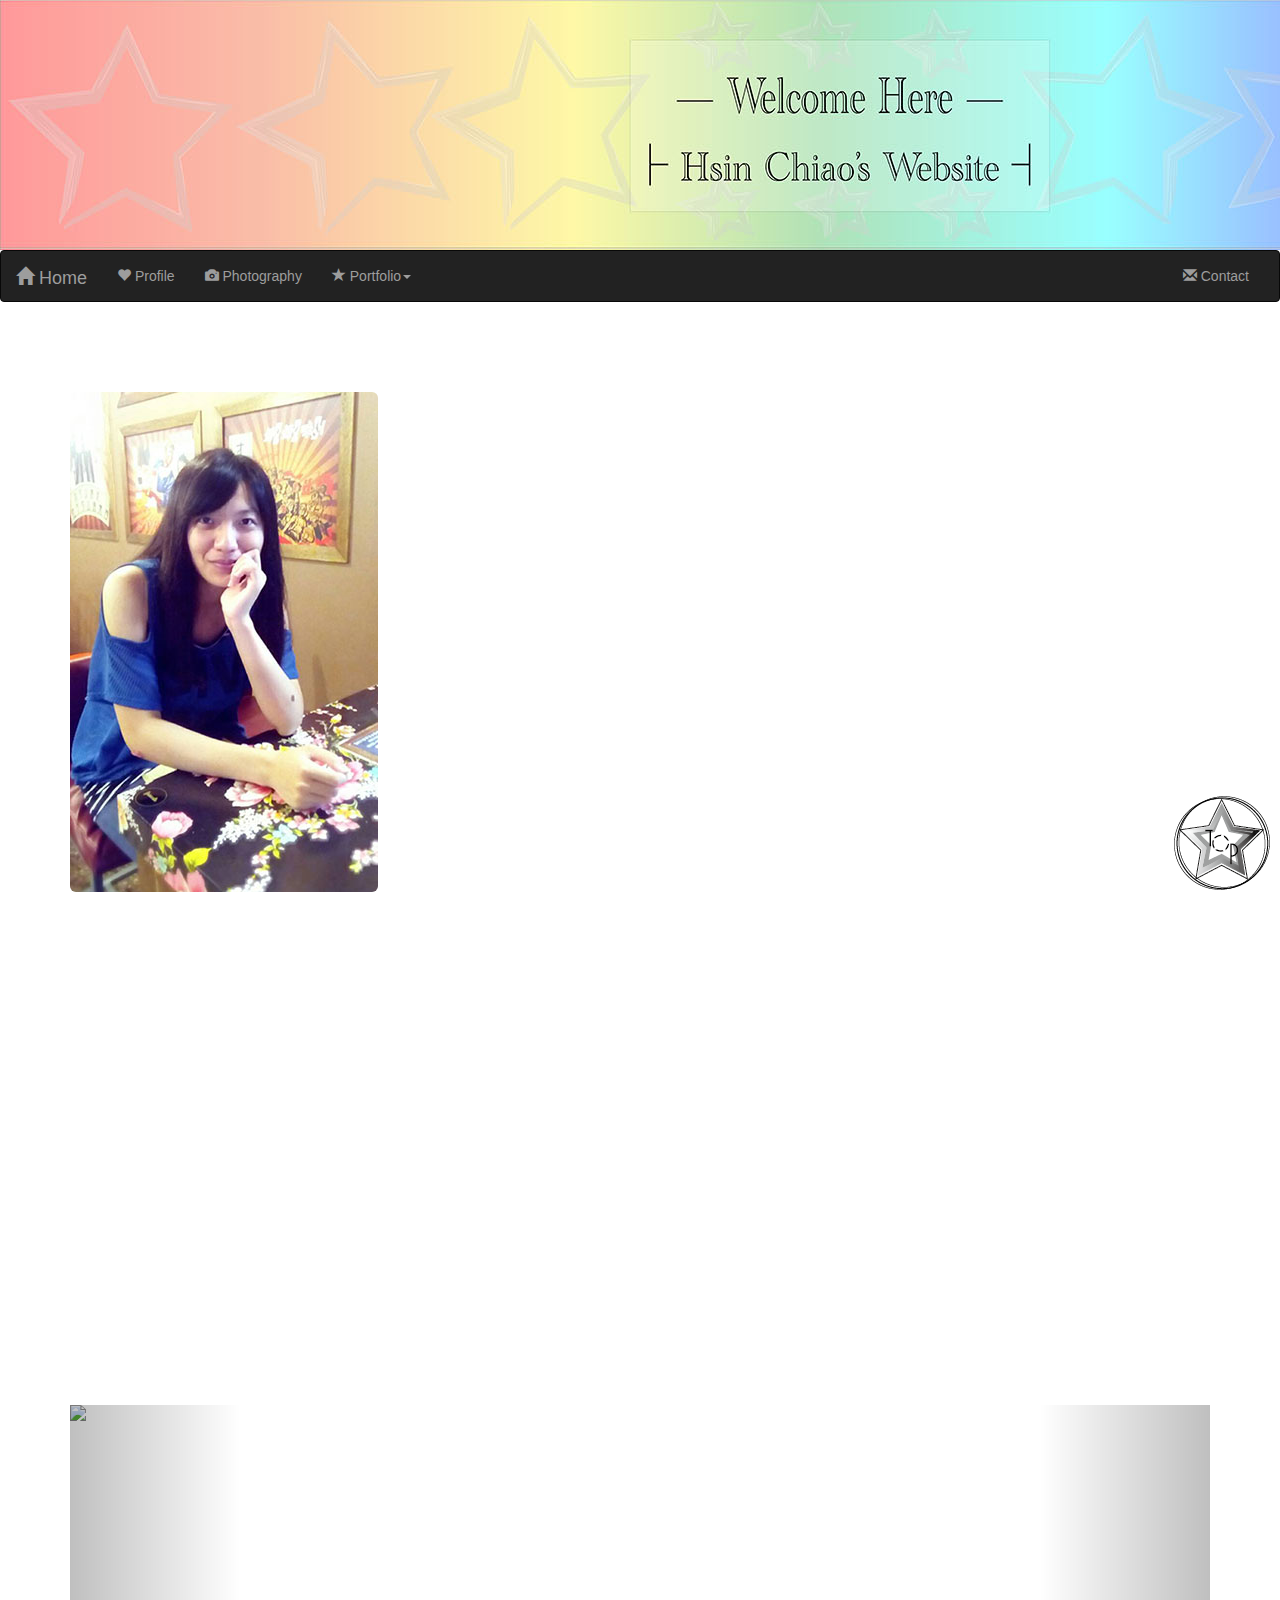
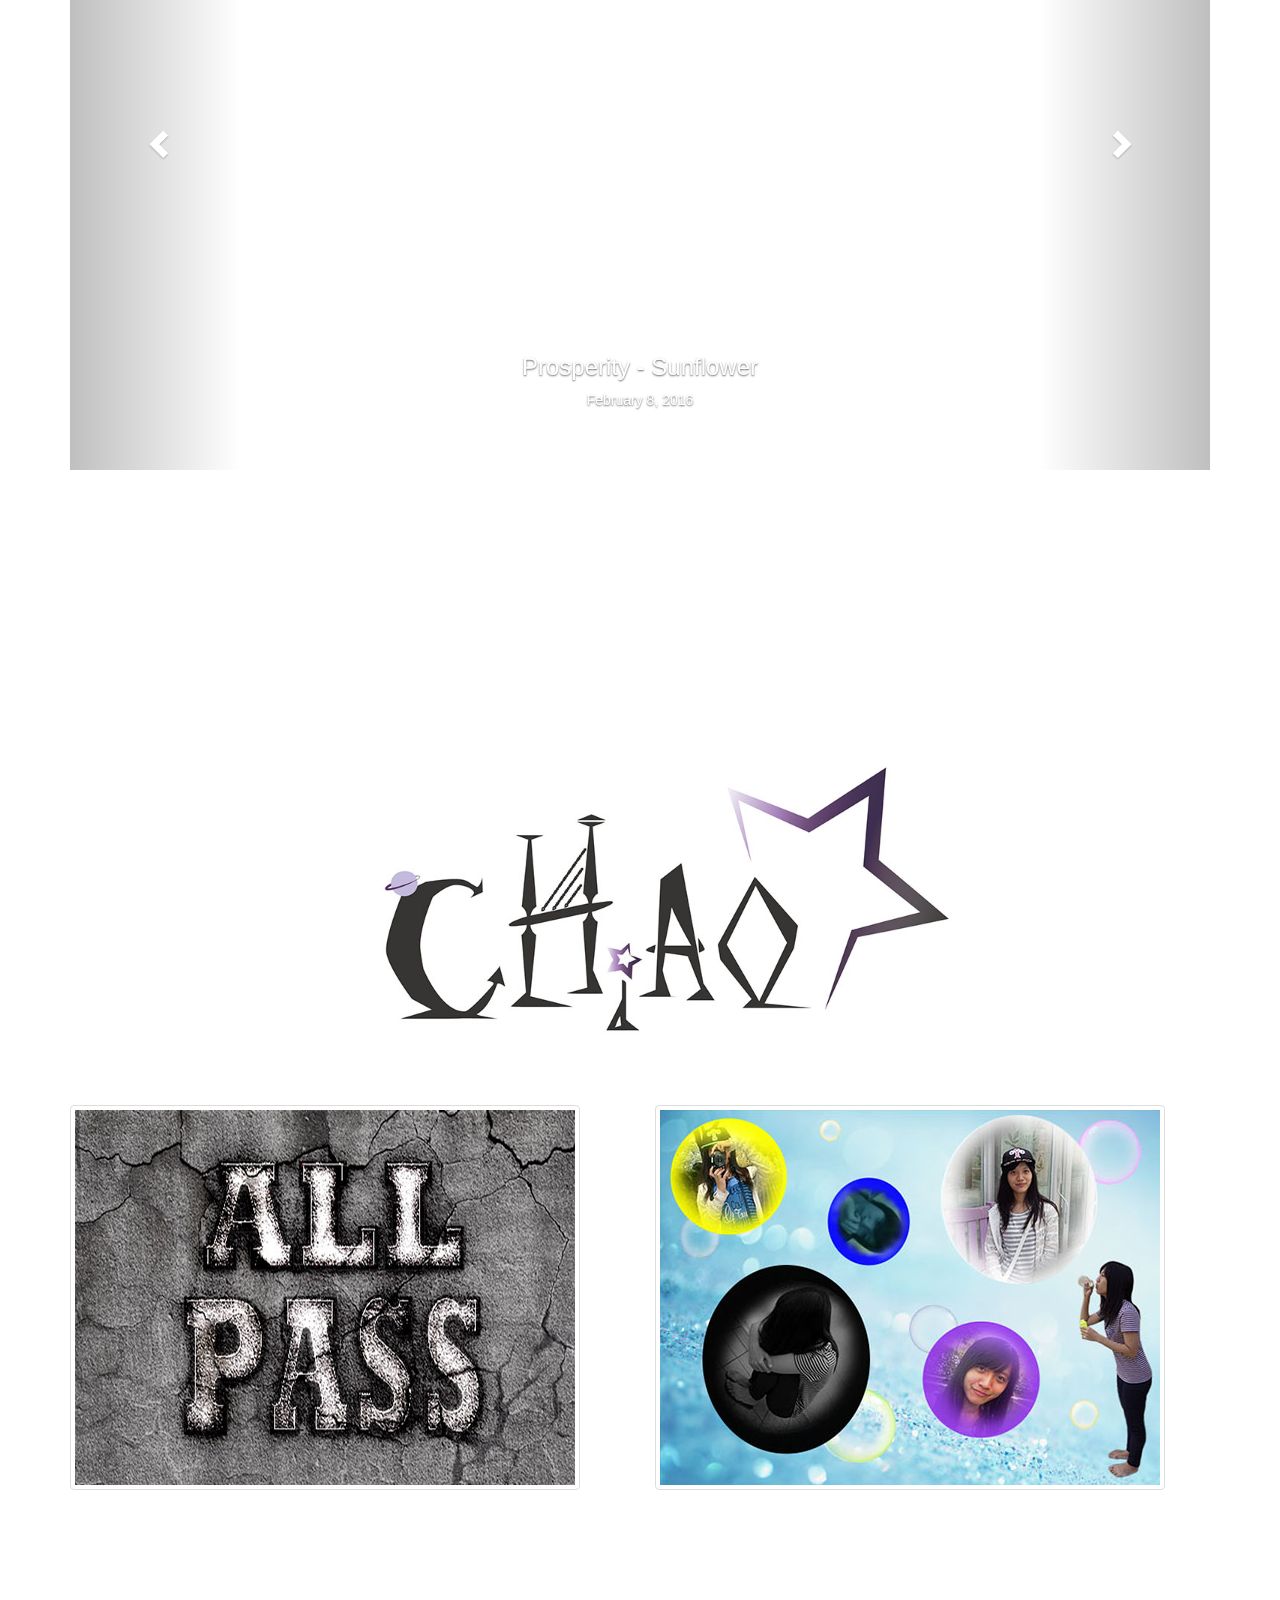
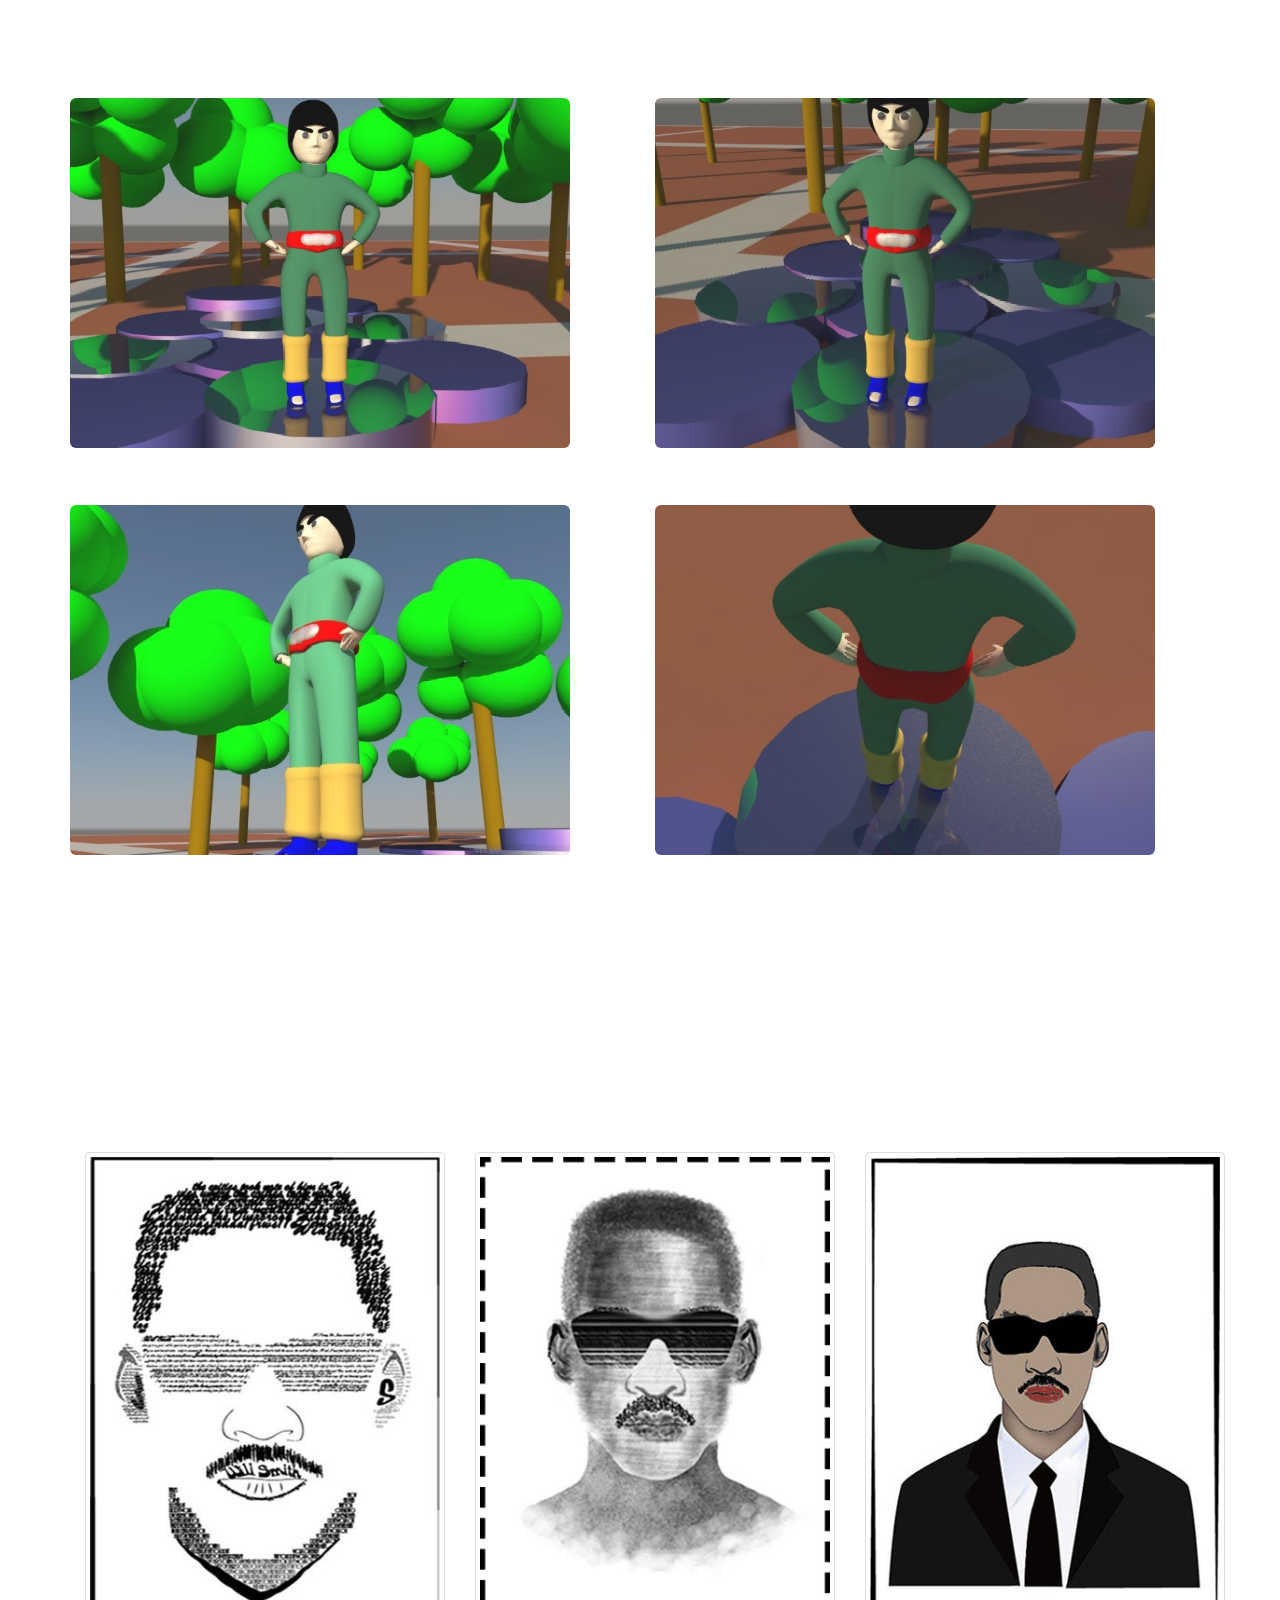
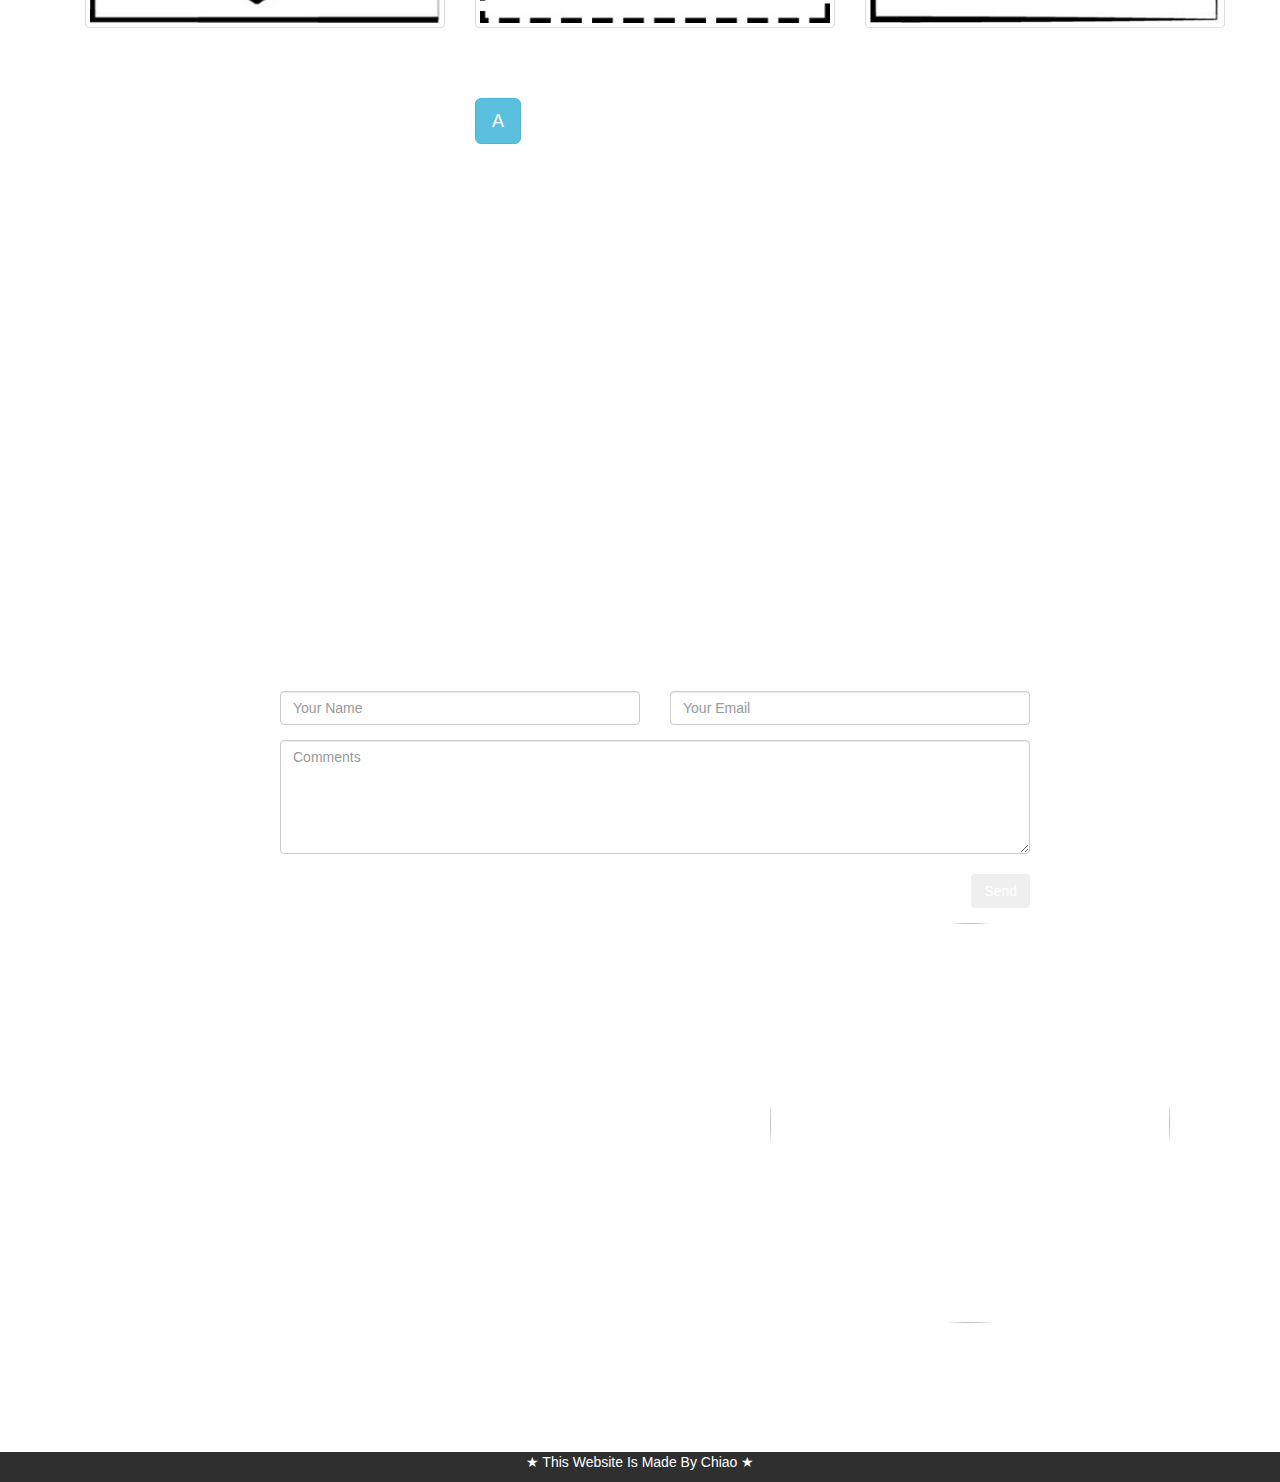
==== my_website/index.html @ cbe654c6 "version1" ====
<!DOCTYPE html>
<html>
<head>
  <meta charset="utf-8">
  <meta name="viewport" content="width=device-width, initial-scale=1">
  <link href="images/logo.ico" rel="short icon">
  
  <link rel="stylesheet" href="http://maxcdn.bootstrapcdn.com/bootstrap/3.3.6/css/bootstrap.min.css">
  <script src="https://ajax.googleapis.com/ajax/libs/jquery/1.12.2/jquery.min.js"></script>
  <script src="http://maxcdn.bootstrapcdn.com/bootstrap/3.3.6/js/bootstrap.min.js"></script>
  <script type="text/javascript" src="js/jquery.parallax-1.1.3.js"></script>
  <title>★Hsin Chiao's Website★</title>

  <style type="text/css">
    .container{
      min-height: 950px;
      padding-top:90px;
      color: #fff;
    }

    .navbar{
      margin-bottom: 0;
    }

    .affix{
      width: 100%;
      top:0;
      z-index: 9999;
    }

    #section1 {
      background: url('images/bg1.jpg') no-repeat fixed;
      background-size: 100%;
    }
    #section2 { 
	  background:  url('images/bg2.jpg') no-repeat fixed;
      background-size: 100%;
	}
    #section3 {
      background: url('images/bg7.jpg') no-repeat fixed;
      background-size: 100%;
    }
    #section4_1 {
	  background: url('images/bg4.jpg') no-repeat fixed;
      background-size: 100%;
	}
    #section4_2 {
	background: url('images/bg5.jpg') no-repeat fixed;
    background-size: 100%;
	}
	#section4_3 {
	background: url('images/bg3.jpg') no-repeat fixed;
    background-size: 100%;
	}
   
    
    .top{
      position: fixed;
      bottom: 10px;
      right: 10px;
    }
	
	.carousel-inner img {
    width: 100%; /* Set width to 100% */
    margin: auto;
    }

    .carousel-caption h3 {
    color: #fff !important;
    }

    @media (max-width: 600px) {
    .carousel-caption {
        display: none; /* Hide the carousel text when the screen is less than 600 pixels wide */
                      }
    }
	
    .f { 
    background-color: #2f2f2f;
    color: #ffffff;
    }

  </style>
</head>
<body id="myHome" data-spy="scroll" data-target="#navbar" data-offset="50">

<div class="container-fluid" style=" background:url('images/TOPBG1.jpg'); height:250px;">
    
</div>

<!-- Navigation Bar -->
<nav id="navbar" class="navbar navbar-inverse" data-spy="affix" data-offset-top="200">
  <div class="container-fluid">
    <!-- Navbar Header -->
    <div class="navbar-header">
      <a class="navbar-brand" href="#"><span class="glyphicon glyphicon-home"></span>  Home</a>
      <button class="navbar-toggle" data-toggle="collapse" data-target="#myNavbar">
        <span class="icon-bar"></span>
        <span class="icon-bar"></span>
        <span class="icon-bar"></span>
      </button>
    </div>
    <div class="collapse navbar-collapse" id="myNavbar">
      <!-- Navbar Navigator -->
      <ul class="nav navbar-nav">
        <li><a href="#section1"><span class="glyphicon glyphicon-heart"></span>  Profile</a></li>
        <li><a href="#section2"><span class="glyphicon glyphicon-camera"></span>  Photography</a></li>
        <li class="dropdown">
          <a href="#" class="dropdonw-toggle" data-toggle="dropdown"><span class="glyphicon glyphicon-star"></span> Portfolio<span class="caret"></span></a>
          <ul class="dropdown-menu">
		    <li><a href="#section4_3"><span class="glyphicon glyphicon-asterisk"></span>Design</a></li>
			<li><a href="#section4_1"><span class="glyphicon glyphicon-exclamation-sign"></span>3D</a></li>
            <li><a href="#section4_2"><span class="glyphicon glyphicon-question-sign"></span>Guess</a></li>
            
          </ul>
      </ul>
      <!-- Navbar Navigator Right -->
      <ul class="nav navbar-nav navbar-right">
        <li><a href="#section3"><span class="glyphicon glyphicon-envelope"></span>  Contact</a></li>
      </ul>
    </div>
  </div>
</nav>

<div id="section1" >
  <div class="container bg">
    <div class="row">
      <div class="col-md-4">
        <img class="img-rounded" src="images/Chiao.jpg"  >
      </div>
      <div class="col-md-8">
        <h1>♡ HELLO ♡　</h1>
        <h3>♥ Lin Hsin Chiao</h3>
		<h3>♥ Sagittarius / Archer</h3>
	    <h3>♥ Come from Pingtung</h3>
	    <h3>♥ Study E-learning Design and Management in Chiayi University</h3>
	    <h2>♡ HOBBY ♡</h2>
	    <h3>♥ traveling</h3>  
		<h3>♥ watching movies</h3>
		<h3>♥ listening to musics</h3>
		<h3>♥ Enjoy reading books</h3>
      </div>
    </div>
  </div>
</div>

<div id="section2">
  <div  class="container">
  <h2 class="text-center">I love taking photographs</h2>
    <div id="myCarousel" class="carousel slide" data-ride="carousel">
    <!-- Indicators -->
    <ol class="carousel-indicators">
      <li data-target="#myCarousel" data-slide-to="0" class="active"></li>
      <li data-target="#myCarousel" data-slide-to="1"></li>
      <li data-target="#myCarousel" data-slide-to="2"></li>
	  <li data-target="#myCarousel" data-slide-to="3"></li>
	  <li data-target="#myCarousel" data-slide-to="4"></li>
	  <li data-target="#myCarousel" data-slide-to="5"></li>
	  <li data-target="#myCarousel" data-slide-to="6"></li>
	  <li data-target="#myCarousel" data-slide-to="7"></li>
	  <li data-target="#myCarousel" data-slide-to="8"></li>
	  <li data-target="#myCarousel" data-slide-to="9"></li>
    </ol>

    <!-- Wrapper for slides -->
    <div class="carousel-inner" role="listbox">
      <div class="item active">
        <img src="images/p1.jpg" alt="plant-1" width="1200" height="700">
        <div class="carousel-caption">
          <h3>Prosperity - Sunflower</h3>
          <p>February 8, 2016</p>
        </div>
      </div>

      <div class="item">
        <img src="images/p2.jpg" alt="flower-1" width="1200" height="700">
        <div class="carousel-caption">
          <h3>Pure - Oriental plum</h3>
          <p>March 20, 2016</p>
        </div>
      </div>
    
      <div class="item">
        <img src="images/p3.jpg" alt="flower-2" width="1200" height="700">
        <div class="carousel-caption">
          <h3>Elegant - Taiwan Pleione</h3>
          <p>March 20, 2016</p>
        </div>
      </div>
	  
	  <div class="item">
        <img src="images/p4.jpg" alt="plant-2" width="1200" height="700">
        <div class="carousel-caption">
          <h3>In Love - Peach blossom</h3>
          <p>March 20, 2016</p>
        </div>
      </div>
	  
	     <div class="item">
        <img src="images/p5.jpg" alt="flower-3" width="1200" height="700">
        <div class="carousel-caption">
          <h3>Sparkle Drops</h3>
          <p>March 20, 2016</p>
        </div>
      </div>
	  
      <div class="item">
        <img src="images/p6.jpg" alt="view-1" width="1200" height="700">
        <div class="carousel-caption">
          <h3>Little Life</h3>
          <p>March 20, 2016</p>
        </div>
      </div>
	  
	  <div class="item">
        <img src="images/p7.jpg" alt="view-2" width="1200" height="700">
        <div class="carousel-caption">
          <h3>Sunset</h3>
          <p>December 13, 2015</p>
        </div>
      </div>
	  
	  <div class="item">
        <img src="images/p8.jpg" alt="view-3" width="1200" height="700">
        <div class="carousel-caption">
          <h3>Way Home</h3>
          <p>May 4, 2016</p>
        </div>
      </div>
	  
	  <div class="item">
        <img src="images/p9.jpg" alt="view-4" width="1200" height="700">
        <div class="carousel-caption">
          <h3>Go Home</h3>
          <p>March 30, 2016</p>
        </div>
      </div>
	  
	     <div class="item">
        <img src="images/p10.jpg" alt="view-5" width="1200" height="700">
        <div class="carousel-caption">
          <h3>Melancholy Blue </h3>
          <p>August 16, 2012</p>
        </div>
      </div>
	  
    </div>

    <!-- Left and right controls -->
    <a class="left carousel-control" href="#myCarousel" role="button" data-slide="prev">
      <span class="glyphicon glyphicon-chevron-left" aria-hidden="true"></span>
      <span class="sr-only">Previous</span>
    </a>
    <a class="right carousel-control" href="#myCarousel" role="button" data-slide="next">
      <span class="glyphicon glyphicon-chevron-right" aria-hidden="true"></span>
      <span class="sr-only">Next</span>
    </a>
</div>

  </div>
</div>

<div id="section4_3">
   <div class="container">
	 <div class="row">
	   <div class="col-md-3">
	   </div>
	   <div class="col-md-6">
       <h3>My Logo</h3>
       <img class="img-rounded"" src="images/mylogo.jpg"width="600" height="300">
	   </div>
	    <div class="col-md-3">
	   </div>
     </div>
     <div class="row">
	  <div class="col-md-6">
	    <h3>Blessing</h3>
	    <img class="img-thumbnail" src="images/e2.jpg">
	  </div>
	  <div class="col-md-6">
	    <h3>Bubble & I</h3>
	    <img class="img-thumbnail" src="images/e1.jpg">
	  </div>
     </div>
  </div>
</div>

<div id="section4_1">
   <div class="container">
	 <div class="row">
	   <div class="col-md-6">
       <h3>FAKE LEE</h3>
       <img class="img-rounded" src="images/D1.jpg" width="500" height="350">
	   </div>
	    <div class="col-md-6">
		<h3>Front</h3>
       <img class="img-rounded" src="images/D2.jpg" width="500" height="350">
	   </div>
     </div>
     <div class="row">
	  <div class="col-md-6">
	    <h3>Side</h3>
	    <img class="img-rounded" src="images/D3.jpg"width="500" height="350">
	  </div>
	  <div class="col-md-6">
	    <h3>Back</h3>
	    <img class="img-rounded" src="images/D4.jpg" width="500" height="350">
	  </div>
     </div>
  </div>
</div>



<div id="section4_2">
  <div class="container" >
    <h1>Q : Who he is ?</h1>
    <div class="container">
    <div class="row">
      <div class="col-sm-4">
        <img class="img-thumbnail" src="images/M1.jpg">
      </div>
      <div class="col-sm-4">
        <img class="img-thumbnail" src="images/M2.jpg">
      </div>
	  <div class="col-sm-4">
        <img class="img-thumbnail" src="images/M3.jpg">
      </div>
    </div>
	
	
	<h1>Do you Know ?</h1>
	<div class="row">
	  <div class="col-md-4">
	  </div>
	  <div class="col-md-8">
     	<button type="button" class="btn btn-info btn-lg" data-toggle="collapse" data-target="#demo"> A </button>
	  </div>
	</div>
  <div id="demo" class="collapse">
  <h3>He is Will Smith !!!</h3>
	<div class="row">
      <div class="col-md-5">
        <img class="img-rounded" src="images/MIBANS.png">
      </div>
      <div class="col-md-7">
        <img class="img-rounded" src="images/MIBLOGO.jpg">
      </div>
	</div>
  </div>

  </div>
  </div>
</div>






  <!-- Container (Contact Section) -->
  
<div id="section3" >
  <div  class="container">
<div id="contact" class="container">
  <h1 class="text-center">Contact</h1>
  <p class="text-center"><em>Please fill in</em></p>
  <div class="row">
    <div class="col-md-2">
	</div>
	
    <div class="col-md-8">
	  <div class="row">
        <div class="col-sm-6 form-group">
          <input class="form-control" id="name" name="name" placeholder="Your Name" type="text" required>
        </div>
        <div class="col-sm-6 form-group">
          <input class="form-control" id="email" name="email" placeholder="Your Email" type="email" required>
        </div>
      </div>
      <textarea class="form-control" id="comments" name="comments" placeholder="Comments" rows="5"></textarea>
      <br>
      <div class="row">
        <div class="col-md-12 form-group">
          <button class="btn pull-right" type="submit">Send</button>
        </div>
      </div>
	</div>
	
	<div class="col-md-2">
	</div>
	
  <div class="row">
    <div class="col-md-1">
	</div>
    <div class="col-md-7">
	  <p>.</p>
	  <p>.</p>
	  <p>.</p>
	  <h3>► Contact Information ◄</h3>
      <h3><span class="glyphicon glyphicon-map-marker"></span> Pingtung , TW</h3>
      <h3><span class="glyphicon glyphicon-phone"></span> Phone: 0 9 7 5 8 2 1 1 3 0 </h3>
      <h3><span class="glyphicon glyphicon-envelope"></span> Email: sc0lin0sc@gmail.com</h3>
	  <h3><span class="glyphicon glyphicon-bullhorn"></span> Contact me and I'll get back to you as soon as possible</h3>
    </div>
    <div class="col-md-4">
      <img class="img-circle" src="images/YN.jpg" width="400" height="400">
    </div>
  </div>
  </div>
</div>
   </div>
</div>


<a href="#myHome" class="top"><img src="images/TOP.png" /></a>

<script>
$(document).ready(function(){
  
  $('#section1').parallax("50%", 0.1);
  $('#section3').parallax("50%", 0.5);
  // Add smooth scrolling to all links in navbar + footer link
  $(".navbar a, a[href='#myHome']").on('click', function(event) {

    // Make sure this.hash has a value before overriding default behavior
    if (this.hash !== "") {

      // Prevent default anchor click behavior
      event.preventDefault();

      // Store hash
      var hash = this.hash;

      // Using jQuery's animate() method to add smooth Section scroll
      // The optional number (900) specifies the number of milliseconds it takes to scroll to the specified area
      $('html, body').animate({
        scrollTop: $(hash).offset().top
      }, 900);
    } // End if
  });
});

</script>

<footer class="container-fluid f text-center">
  <p>★ This Website Is Made By Chiao ★</a></p>
</footer>

</body>
</html>
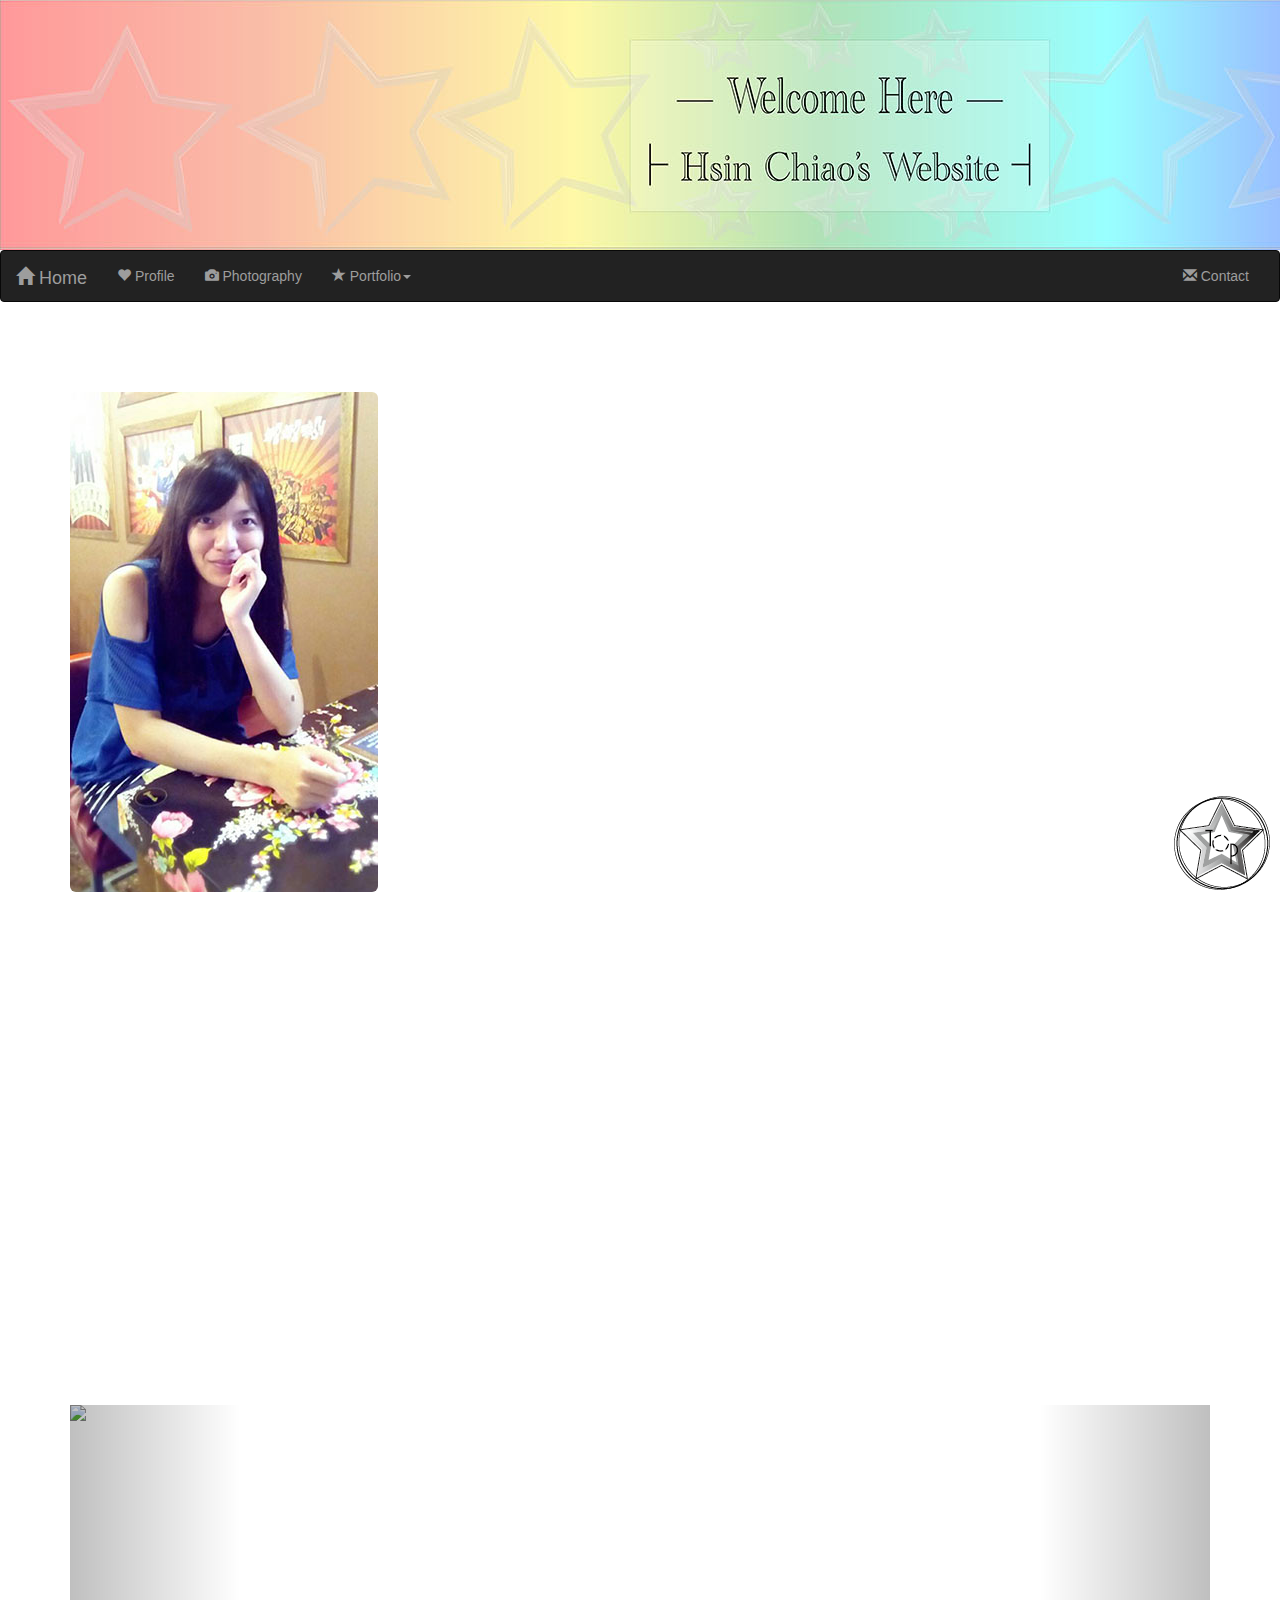
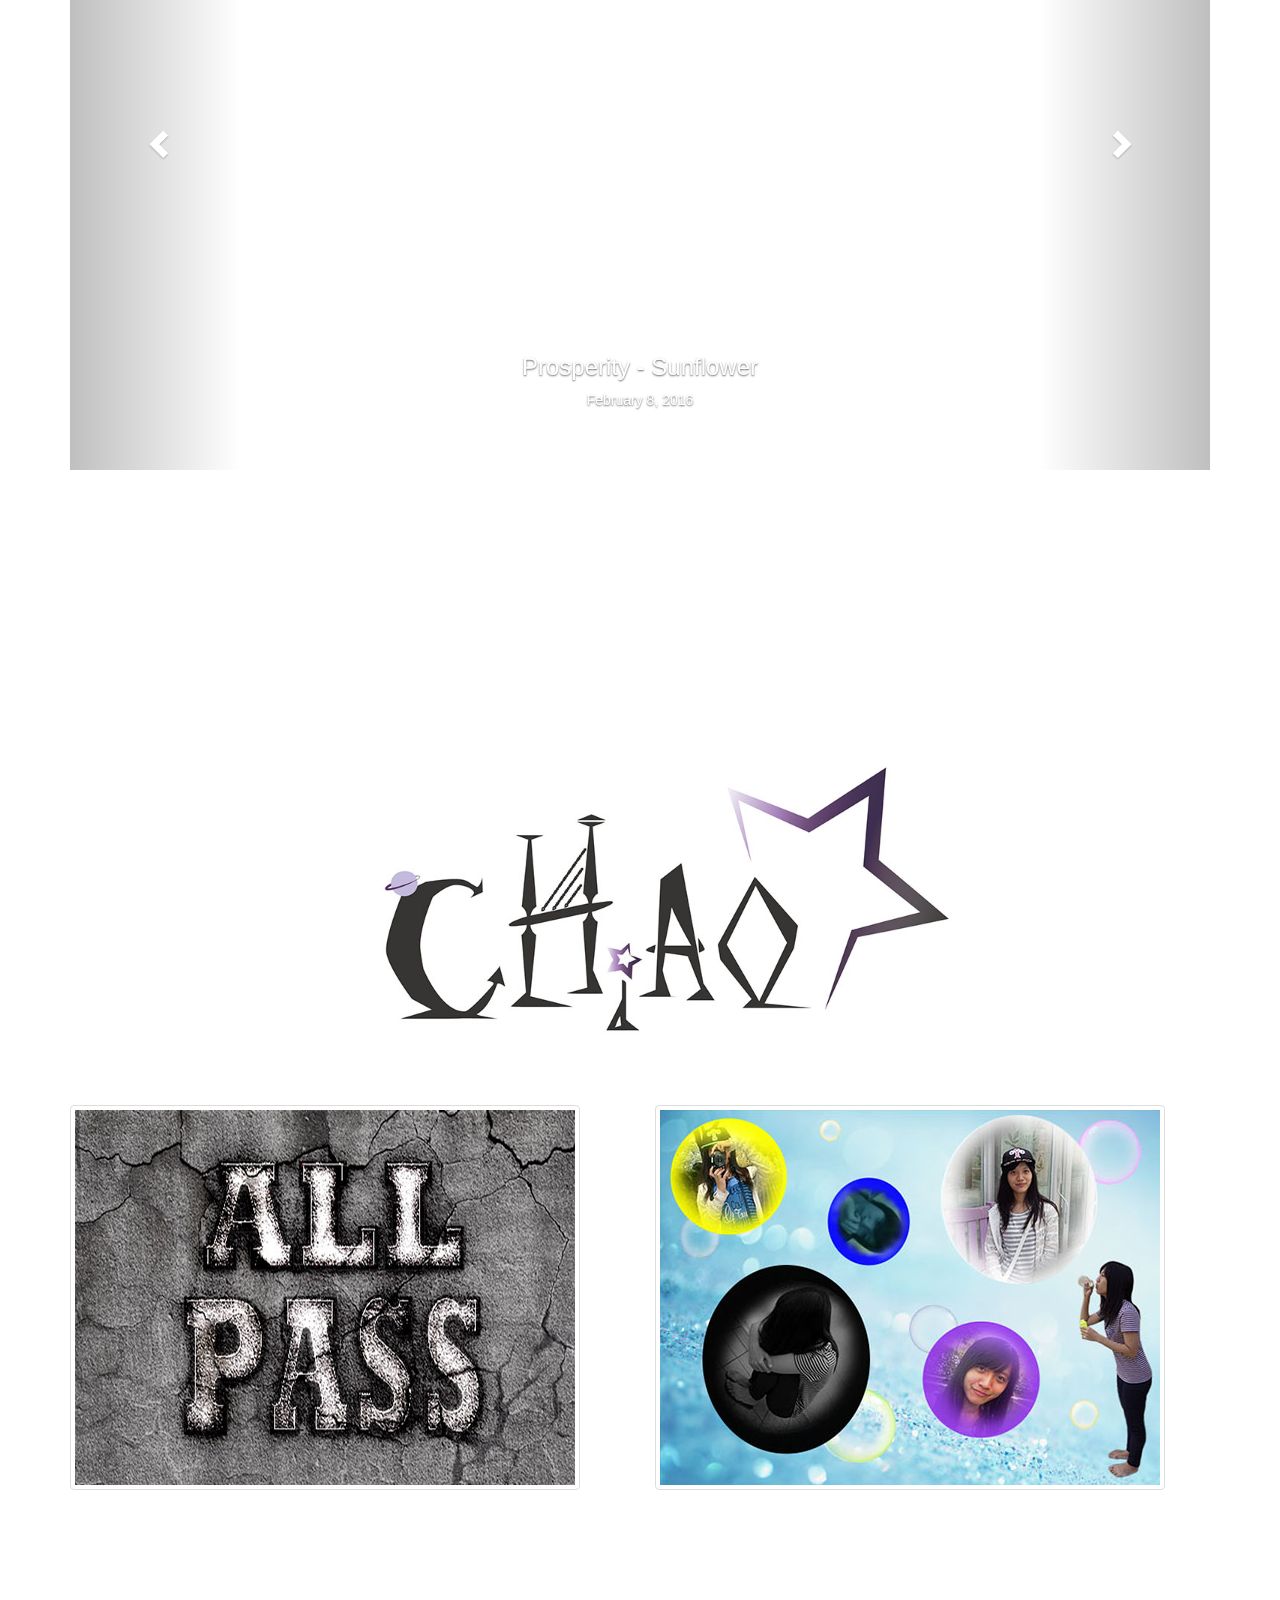
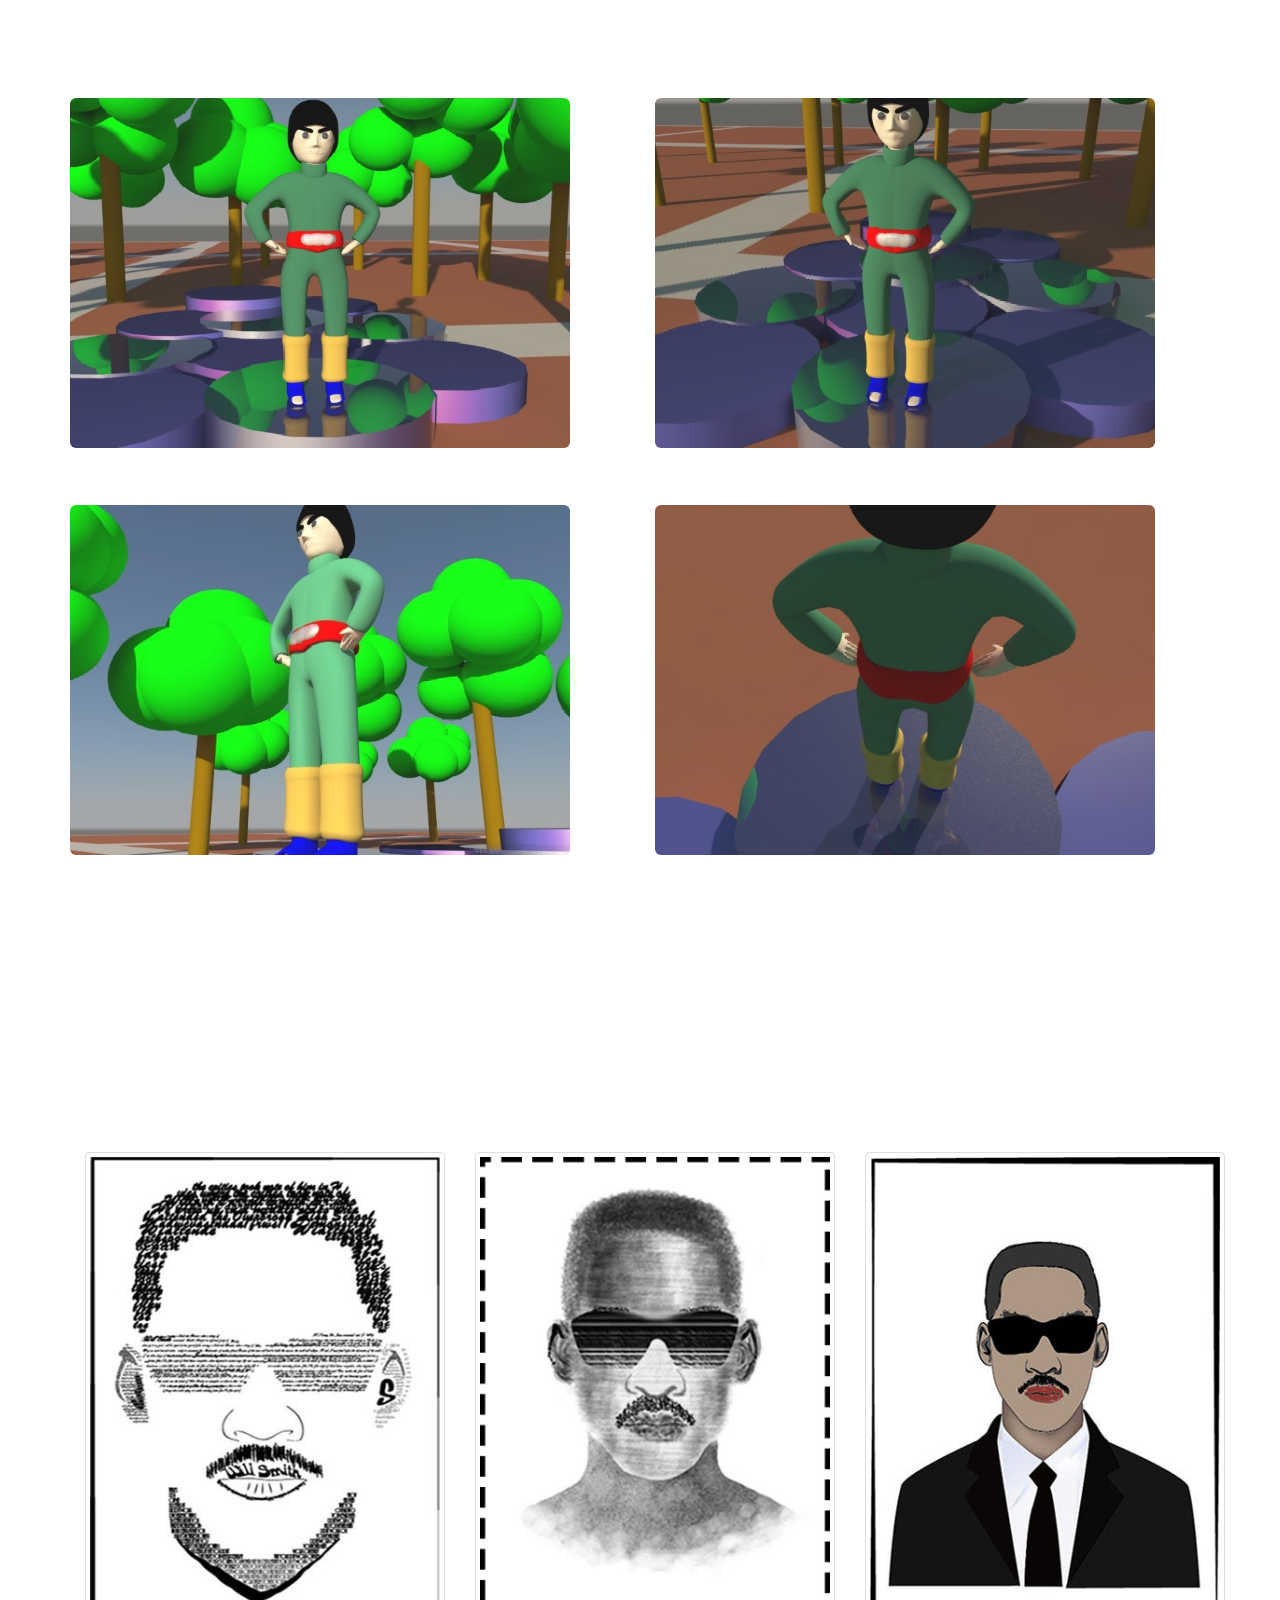
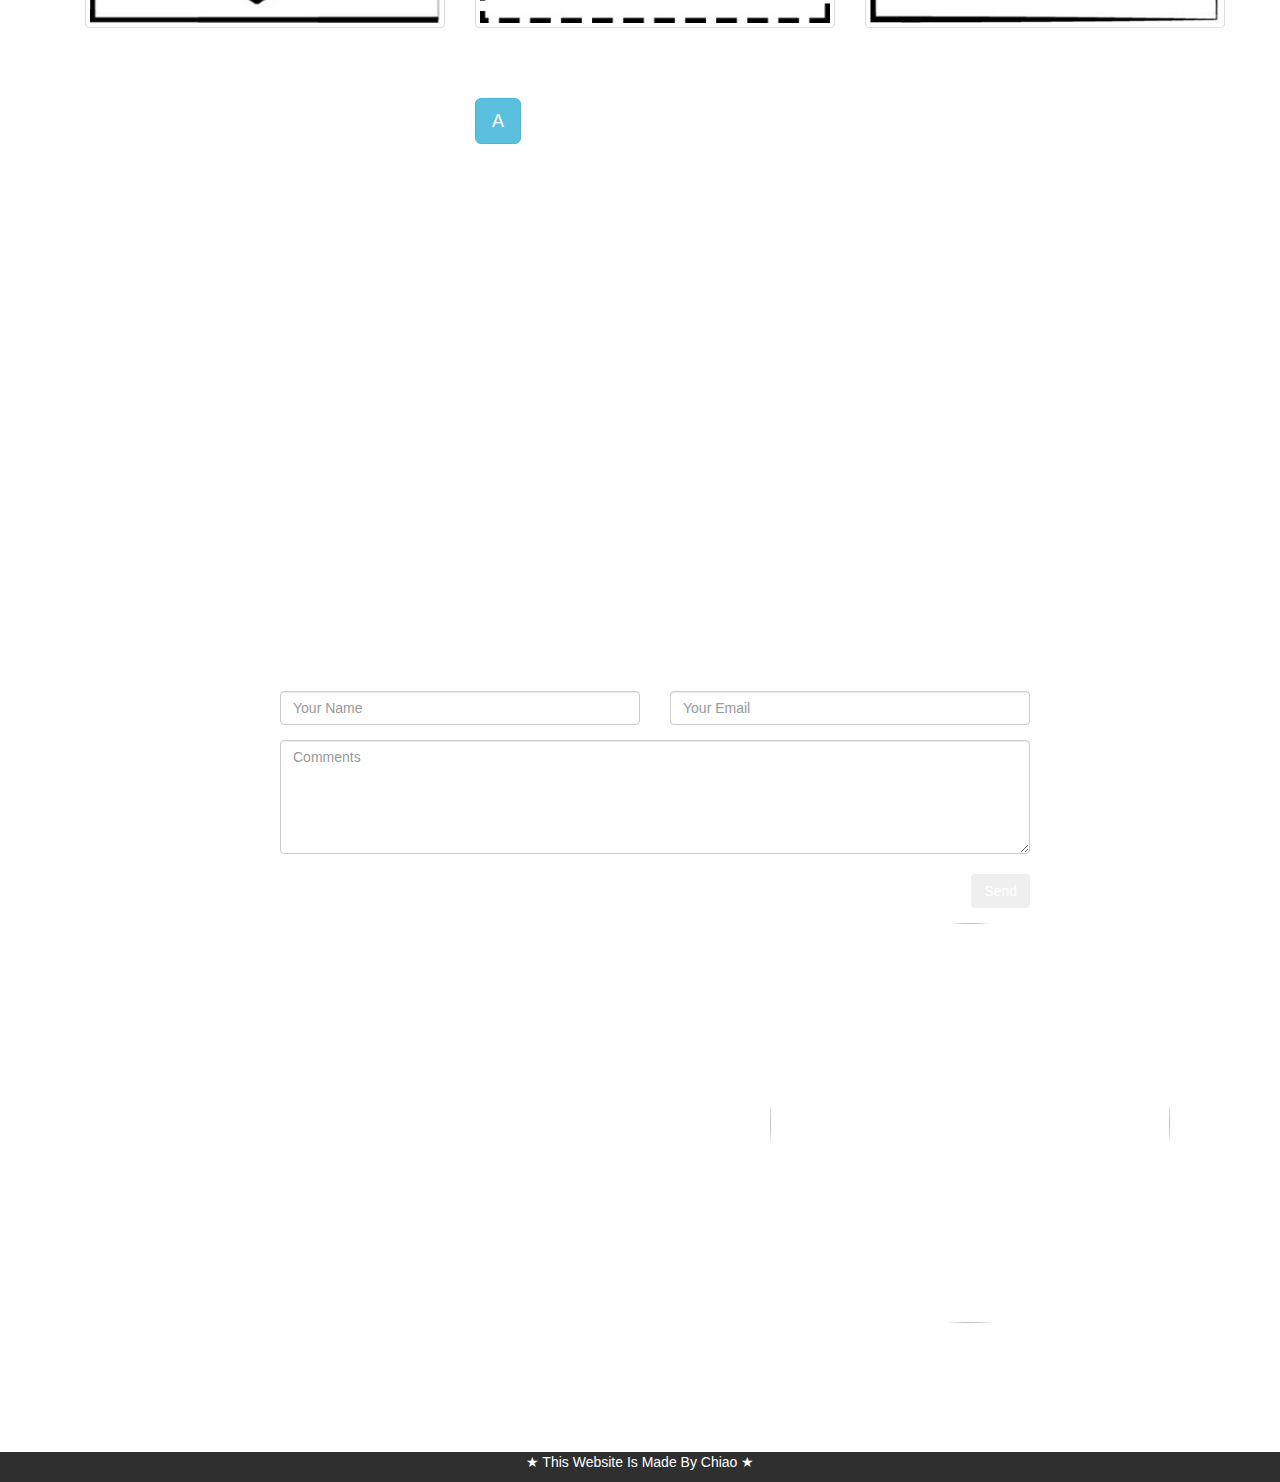
==== commit 44e7c0e7: "Update index.html" ====
--- a/my_website/index.html
+++ b/my_website/index.html
@@ -29,7 +29,7 @@
     }
 
     #section1 {
-      background: url('images/bg1.jpg') no-repeat fixed;
+      background: url('images/Bg1.jpg') no-repeat fixed;
       background-size: 100%;
     }
     #section2 { 
@@ -37,15 +37,15 @@
       background-size: 100%;
 	}
     #section3 {
-      background: url('images/bg7.jpg') no-repeat fixed;
+      background: url('images/Bg7.jpg') no-repeat fixed;
       background-size: 100%;
     }
     #section4_1 {
-	  background: url('images/bg4.jpg') no-repeat fixed;
+	  background: url('images/Bg4.jpg') no-repeat fixed;
       background-size: 100%;
 	}
     #section4_2 {
-	background: url('images/bg5.jpg') no-repeat fixed;
+	background: url('images/Bg5.jpg') no-repeat fixed;
     background-size: 100%;
 	}
 	#section4_3 {
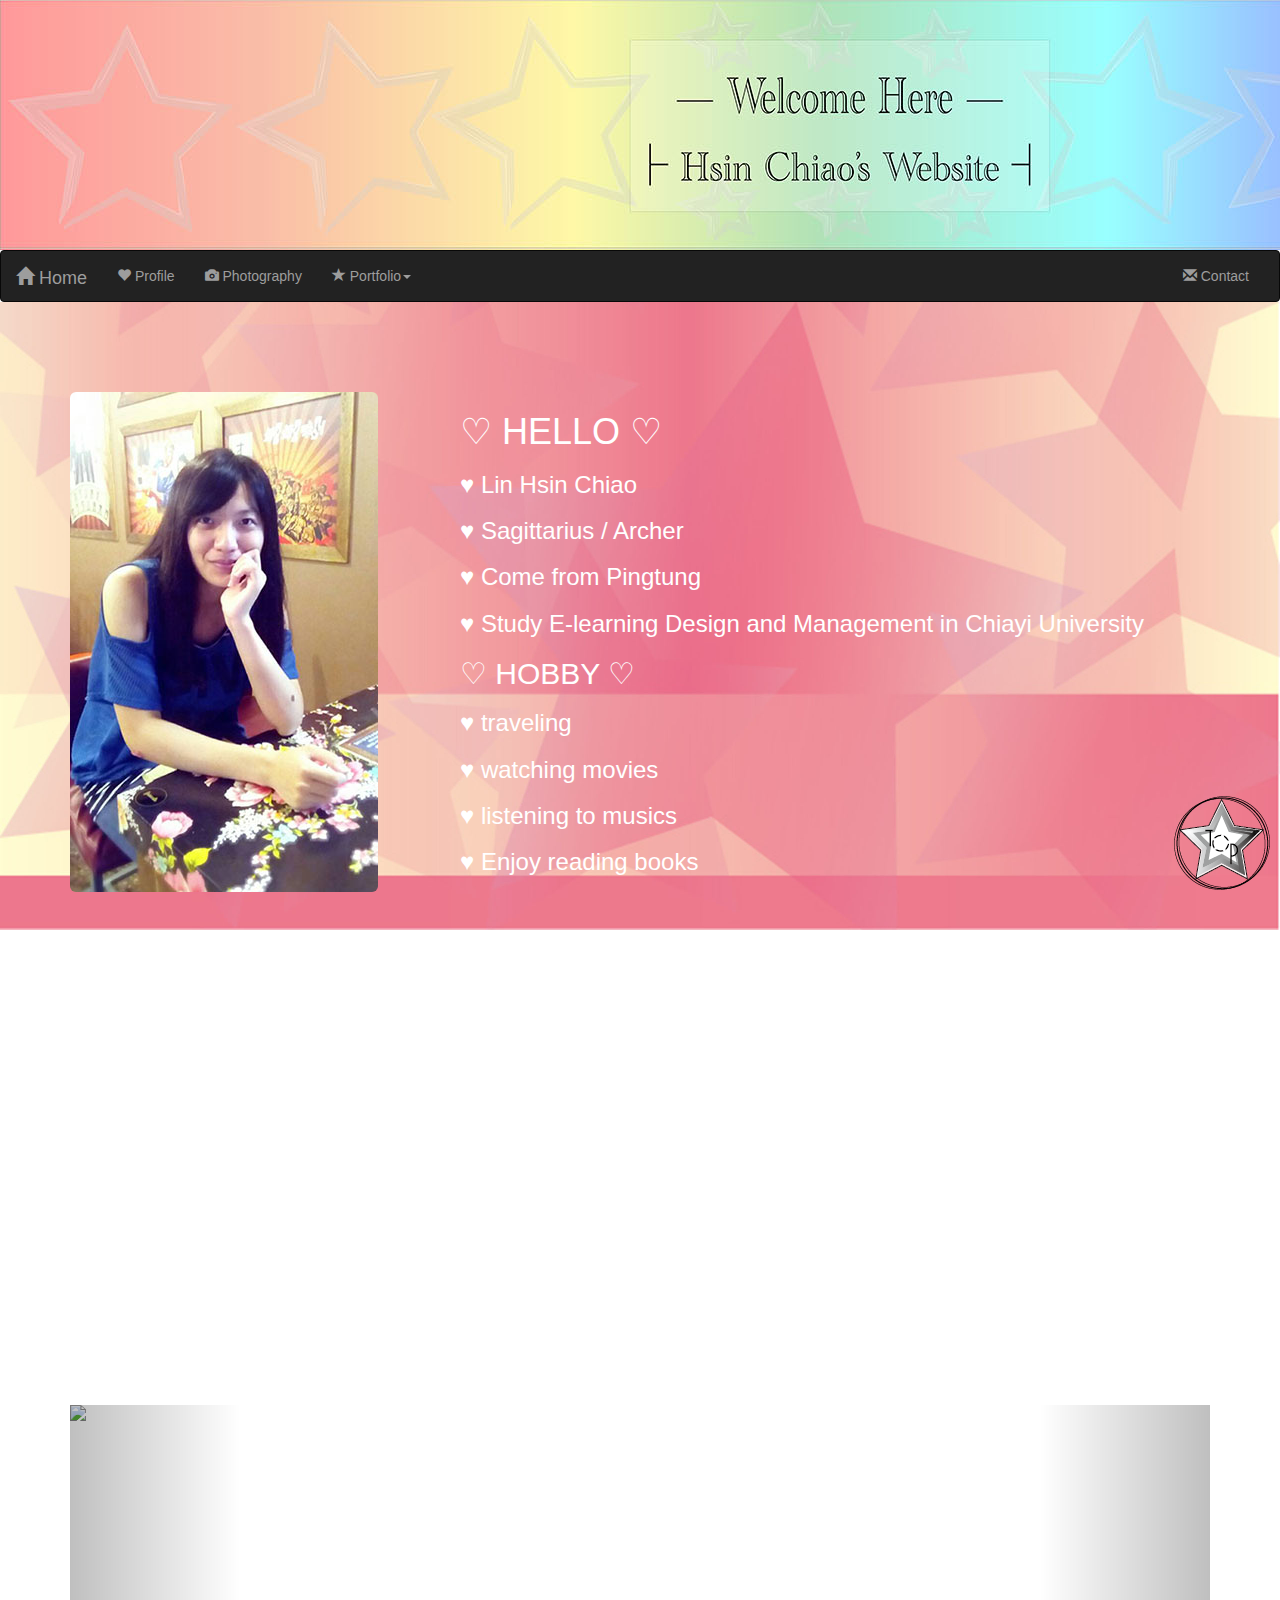
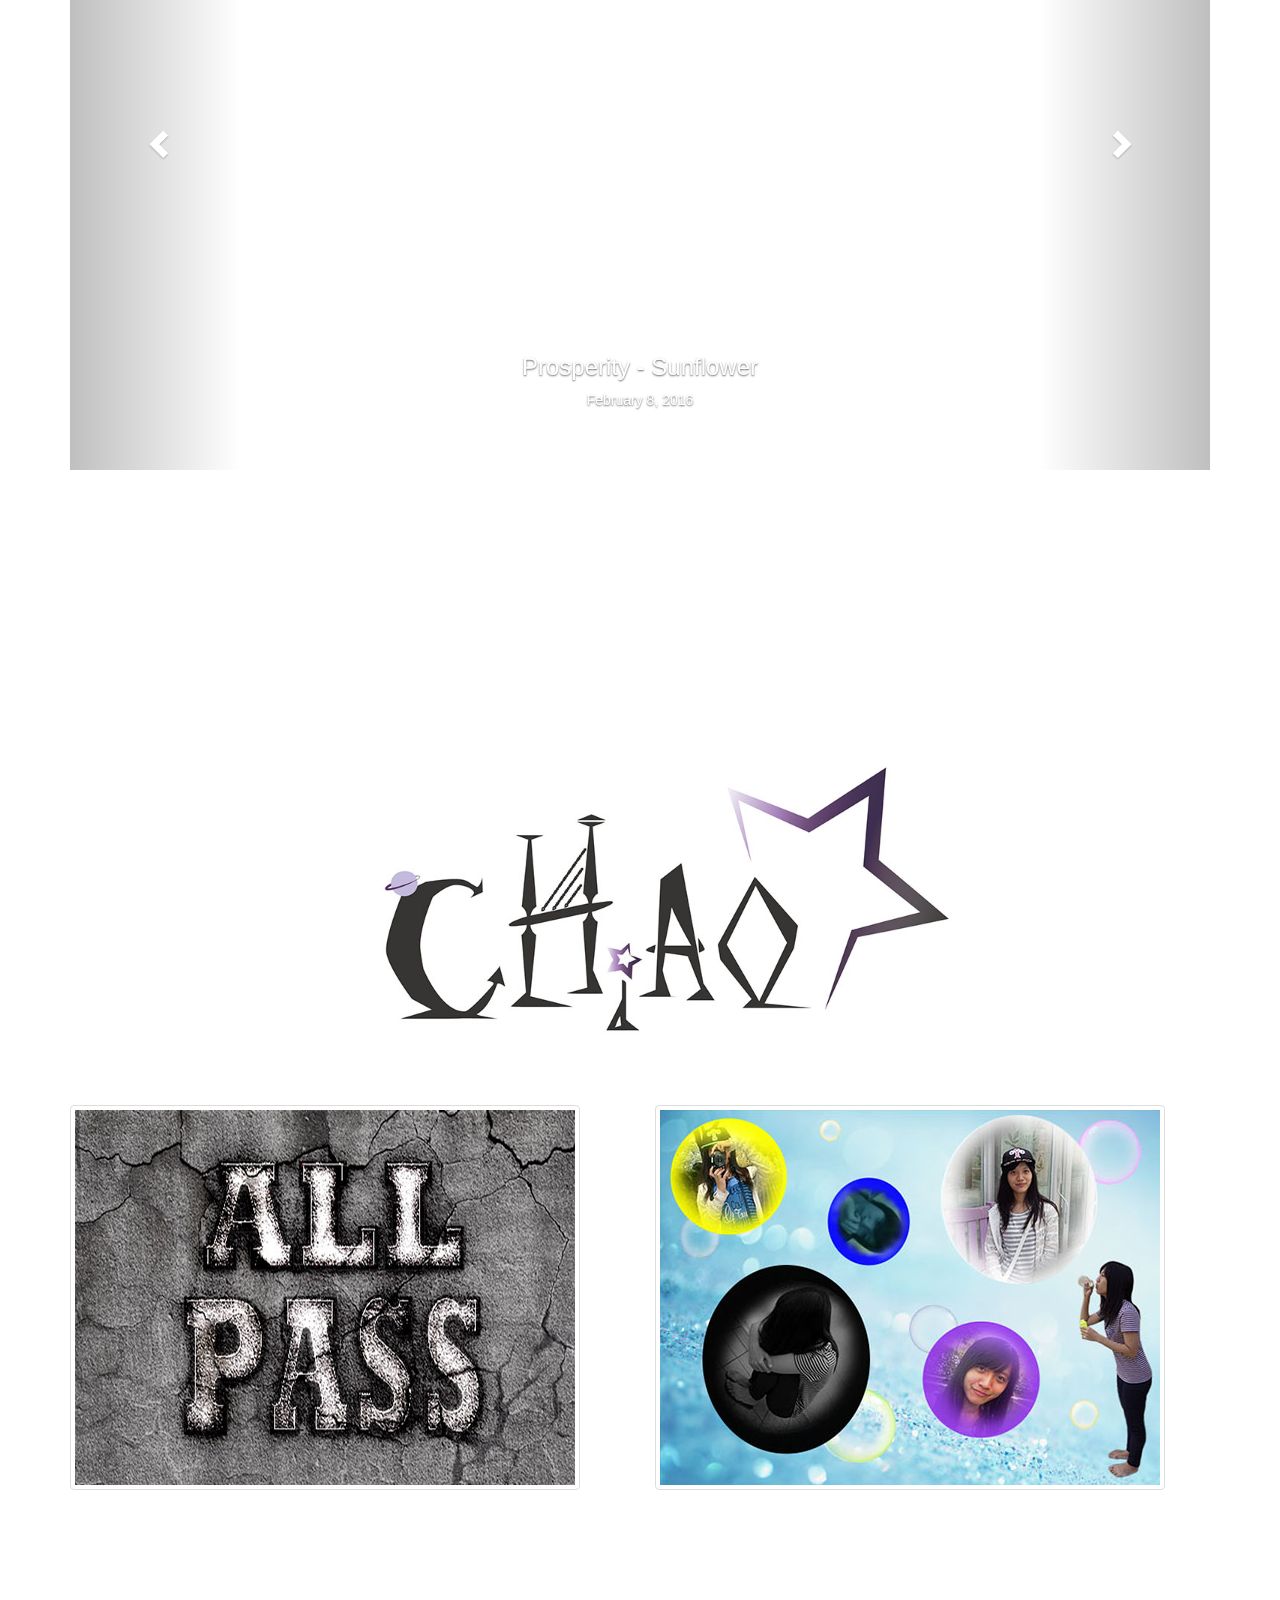
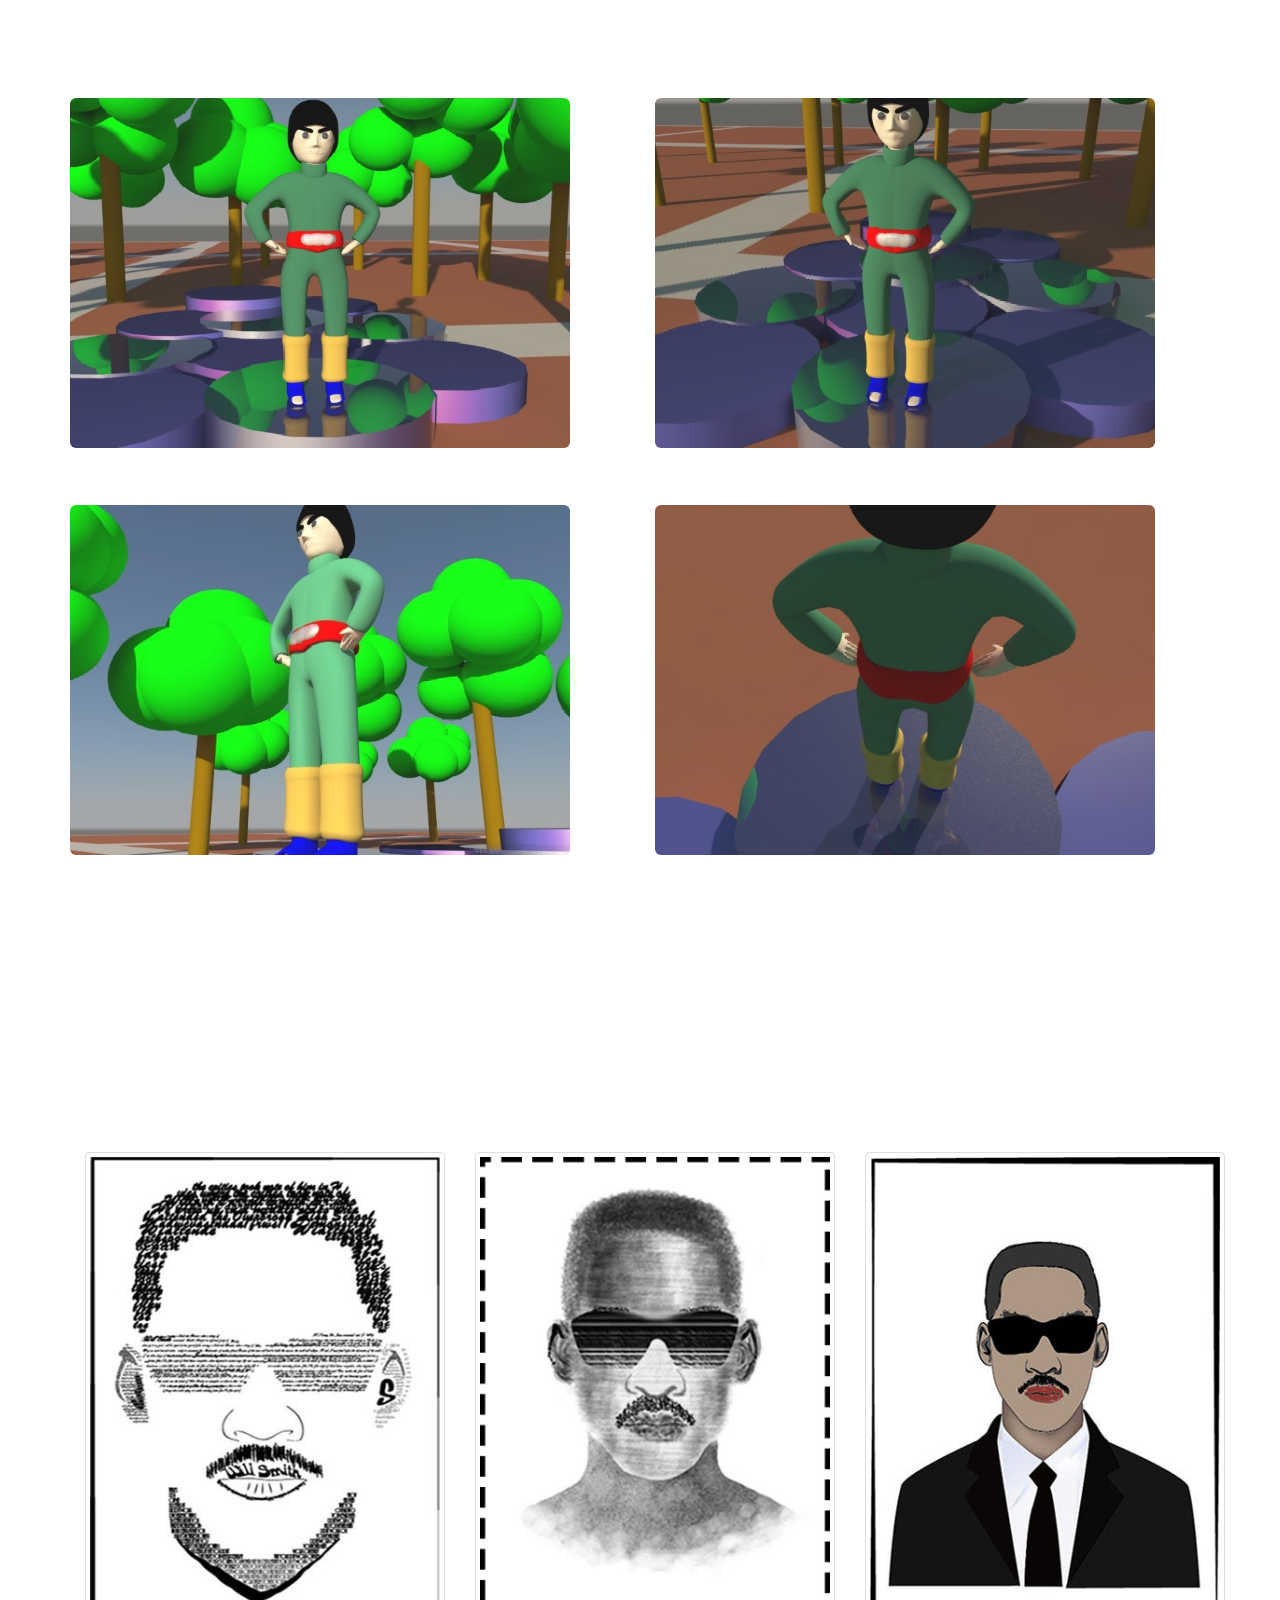
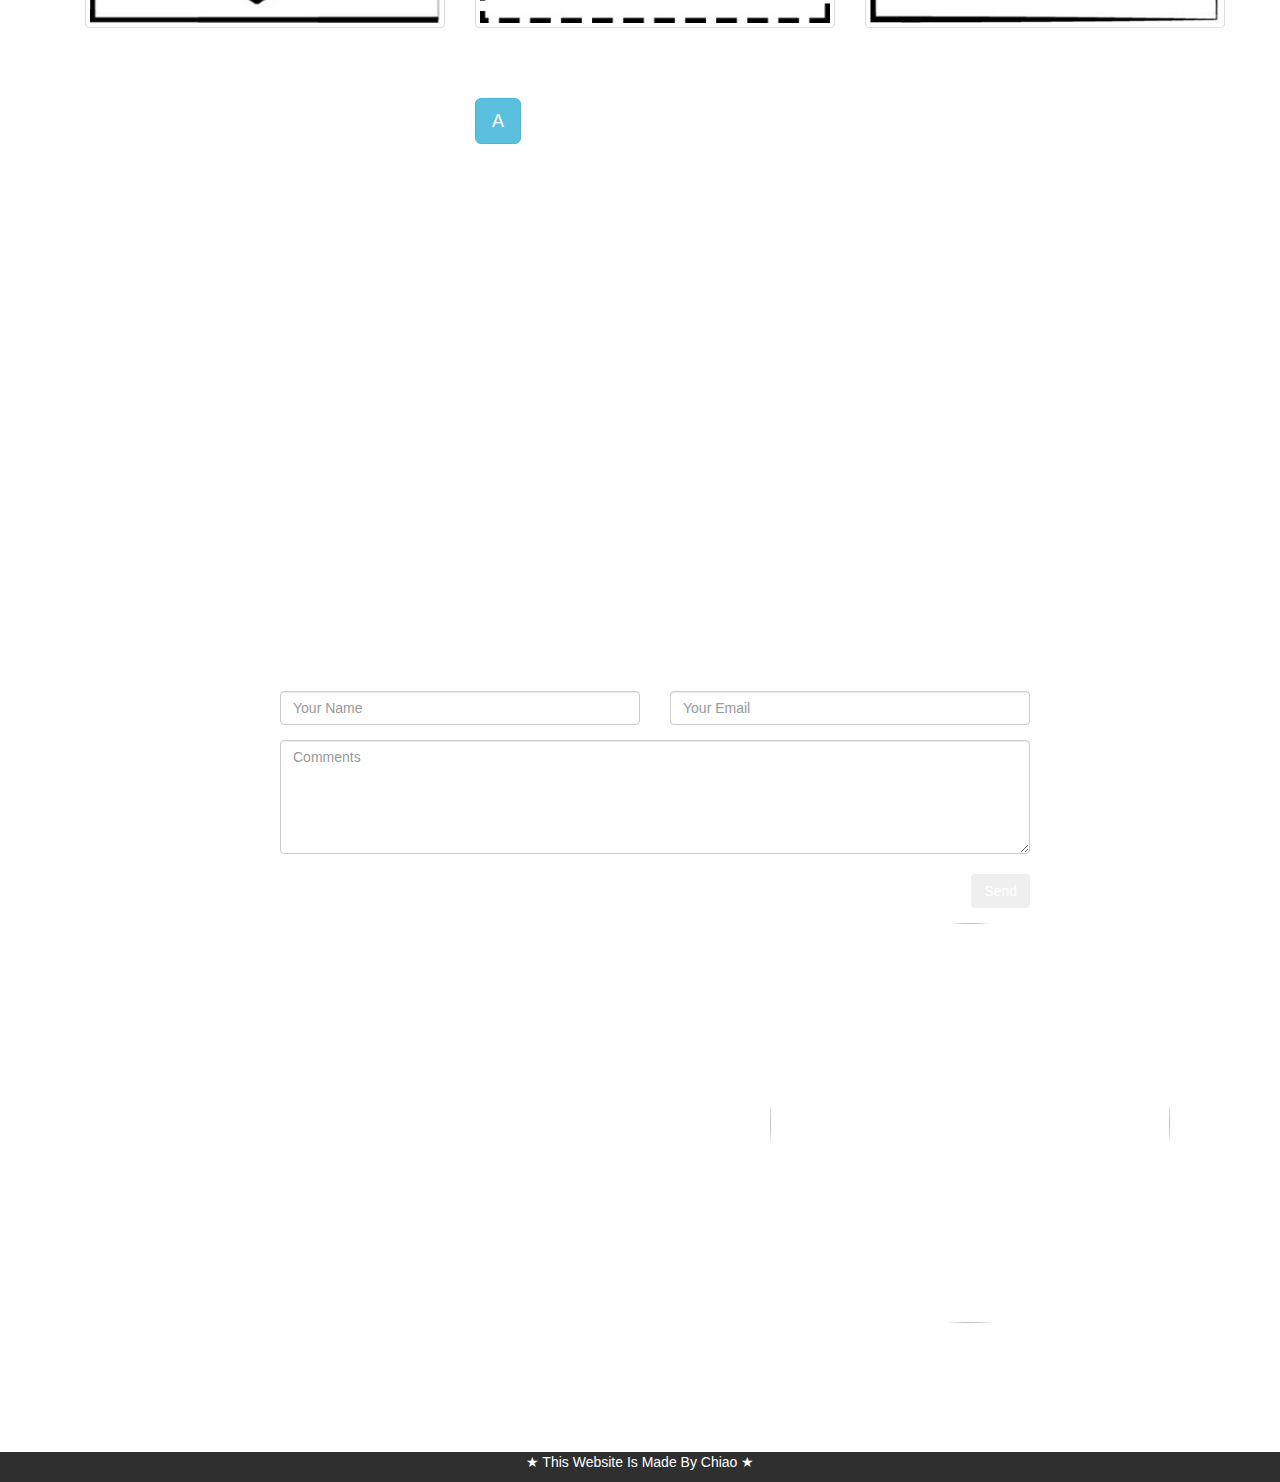
==== commit bddb396f: "Update index.html" ====
--- a/my_website/index.html
+++ b/my_website/index.html
@@ -29,7 +29,7 @@
     }
 
     #section1 {
-      background: url('images/Bg1.jpg') no-repeat fixed;
+      background: url('images/BG1.jpg') no-repeat fixed;
       background-size: 100%;
     }
     #section2 { 
@@ -37,15 +37,15 @@
       background-size: 100%;
 	}
     #section3 {
-      background: url('images/Bg7.jpg') no-repeat fixed;
+      background: url('images/BG7.jpg') no-repeat fixed;
       background-size: 100%;
     }
     #section4_1 {
-	  background: url('images/Bg4.jpg') no-repeat fixed;
+	  background: url('images/BG4.jpg') no-repeat fixed;
       background-size: 100%;
 	}
     #section4_2 {
-	background: url('images/Bg5.jpg') no-repeat fixed;
+	background: url('images/BG5.jpg') no-repeat fixed;
     background-size: 100%;
 	}
 	#section4_3 {
